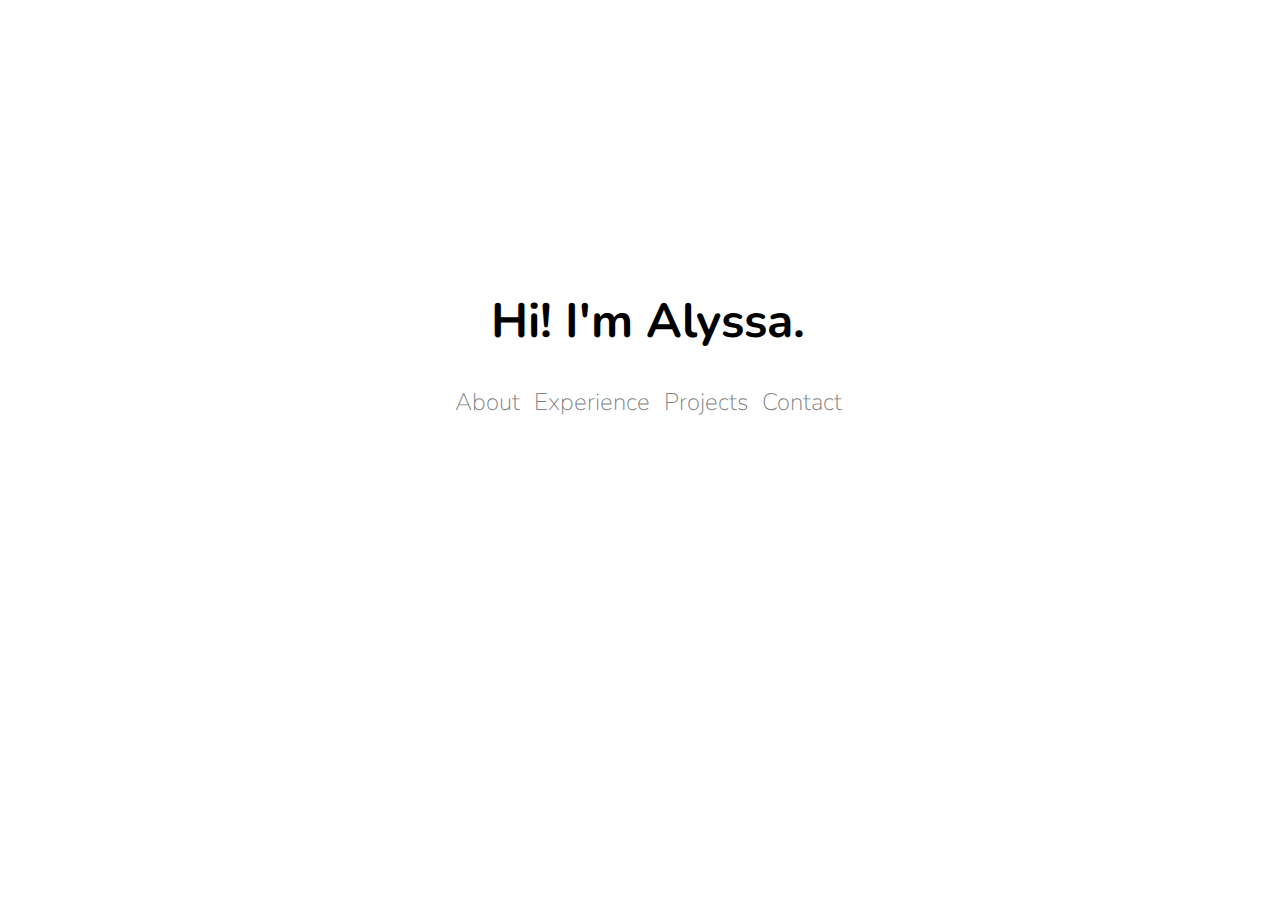
==== index.html @ be68c0da "Initial commit" ====
<!DOCTYPE html>
<html lang="en">
<head>
    <meta charset="UTF-8">
    <meta name="viewport" content="width=device-width, initial-scale=1.0">
    <link
      rel="icon"
      type="image/png"
      sizes="16x16"
      href="assets/favicon-16x16.png"
    />
    <link rel="stylesheet" href="main.css">
    <title>Alyssa</title>
</head>
<body>
    <div class="main-container">
        <h1 id="header">Hi! I'm Alyssa.</h1>
        <div id="homepage-links">
            <a class="links" href="about.html">About</a>
            <a class="links" href="experience.html">Experience</a>
            <a class="links" href="projects.html">Projects</a>
            <a class="links" href="secret.html">Contact</a>
        </div>
    </div>
</body>
</html>
---- main.css ----
@import url("https://fonts.googleapis.com/css2?family=Nunito:ital,wght@0,200..1000;1,200..1000&display=swap");

body {
    width: 100%;
    font-family: "Nunito", sans-serif;
    font-weight: 200;
    font-style: normal;
    /* text-rendering: optimizeLegibility; */
}

a {
    color: gray;
    text-decoration: none;
}

a:hover {
    color:#00A0C6; /* inherit; */
    text-decoration:none; 
    /* cursor:pointer;   */
}

.main-container {
    display: flex;
    width: inherit;
    flex-direction: column; /* sets its contents to be laid out from top to bottom */
    justify-content: center; /* align-items is for positioning a flex item's main axis (column in this case). distributes the elements along the center of the main axis of the container */        
    margin-top: 20%;
    align-items: center;    /* align-items is for positioning a flex item's cross-axis */        
}

#header {
    font-size: 48px;
}

.links {
    font-size: 24px;
    margin-right: 5px;
    margin-left: 5px;
}

.navigation {
    margin-top: 20px;
    margin-left: 20px;
}

.about-container {
    flex-direction: column; /* sets its contents to be laid out from top to bottom */
    display: flex;
    justify-content: space-around;
    align-items: center; /* center on cross-axis (vertical)*/
    margin: auto;
    margin-top: 8%;
    width: 60%;
}

.about-container img {
    width: 30%;
    float: right;
    margin-left: 4%;
}

.larger-font {
    font-size: 36px;
    font-weight: bold;
  }

  .navigation .links:first-of-type {
    margin-right: 50%;
    font-size: 36px;
    /* color: red; */
    font-style: italic;
    font-weight: bold; 
  }
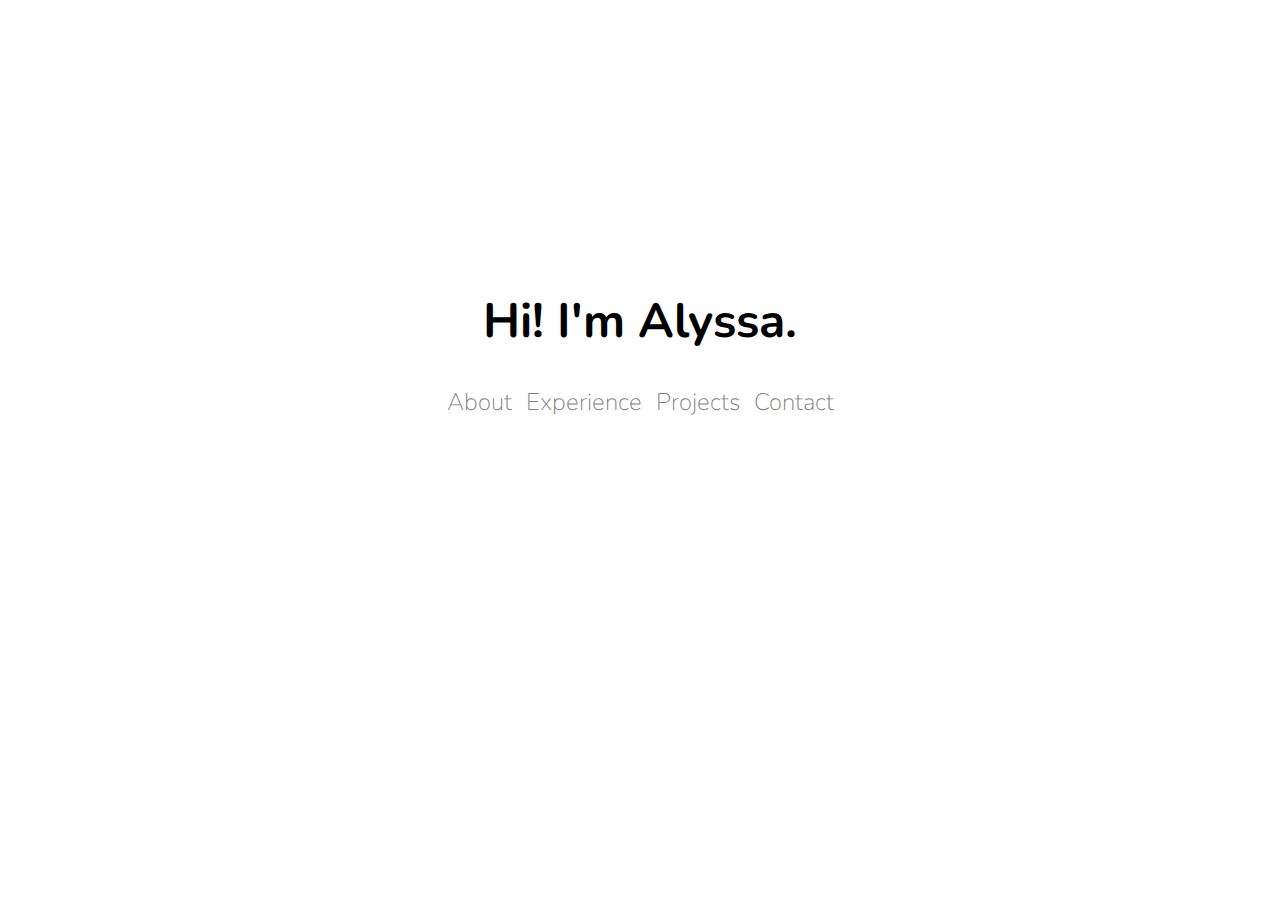
==== commit e5ce2edb: "add experience, projects, and contact pages" ====
--- a/index.html
+++ b/index.html
@@ -13,13 +13,13 @@
     <title>Alyssa</title>
 </head>
 <body>
-    <div class="main-container">
+    <div id="homepage" class="container">
         <h1 id="header">Hi! I'm Alyssa.</h1>
         <div id="homepage-links">
             <a class="links" href="about.html">About</a>
             <a class="links" href="experience.html">Experience</a>
             <a class="links" href="projects.html">Projects</a>
-            <a class="links" href="secret.html">Contact</a>
+            <a class="links" href="contact.html">Contact</a>
         </div>
     </div>
 </body>
--- a/main.css
+++ b/main.css
@@ -2,11 +2,19 @@
 
 body {
     width: 100%;
+    /* max-width: 800px; */
     font-family: "Nunito", sans-serif;
     font-weight: 200;
     font-style: normal;
+    margin: auto;
     /* text-rendering: optimizeLegibility; */
 }
+
+/* .about-container img {
+    width: 30%;
+    float: right;
+    margin-left: 4%;
+} */
 
 a {
     color: gray;
@@ -19,13 +27,16 @@
     /* cursor:pointer;   */
 }
 
-.main-container {
+.container {
     display: flex;
     width: inherit;
     flex-direction: column; /* sets its contents to be laid out from top to bottom */
     justify-content: center; /* align-items is for positioning a flex item's main axis (column in this case). distributes the elements along the center of the main axis of the container */        
+    align-items: center;    /* align-items is for positioning a flex item's cross-axis */        
+}
+
+#homepage {
     margin-top: 20%;
-    align-items: center;    /* align-items is for positioning a flex item's cross-axis */        
 }
 
 #header {
@@ -67,7 +78,45 @@
   .navigation .links:first-of-type {
     margin-right: 50%;
     font-size: 36px;
-    /* color: red; */
     font-style: italic;
     font-weight: bold; 
+  }
+
+  .contact-info {
+    display: flex;
+    justify-content: center;
+  }
+
+  .socials {
+    width: 35px;
+    padding-left: 10px;
+    padding-right: 10px;
+  }
+
+  .container .row {
+    display: flex;
+    justify-content: center;
+  }
+
+  .container .row .item {
+    width: 30%;
+    margin-top: 5px;
+    margin-left: 5%;
+    margin-right: 5%;
+  }
+  
+  .container .row .item img {
+    width: 400px;
+  }
+
+  #contact {
+    margin-top: 8%;
+  }
+
+  #experience {
+    margin-top: 8%;
+  }
+  
+  #experience .item {
+    width: 60%;
   }